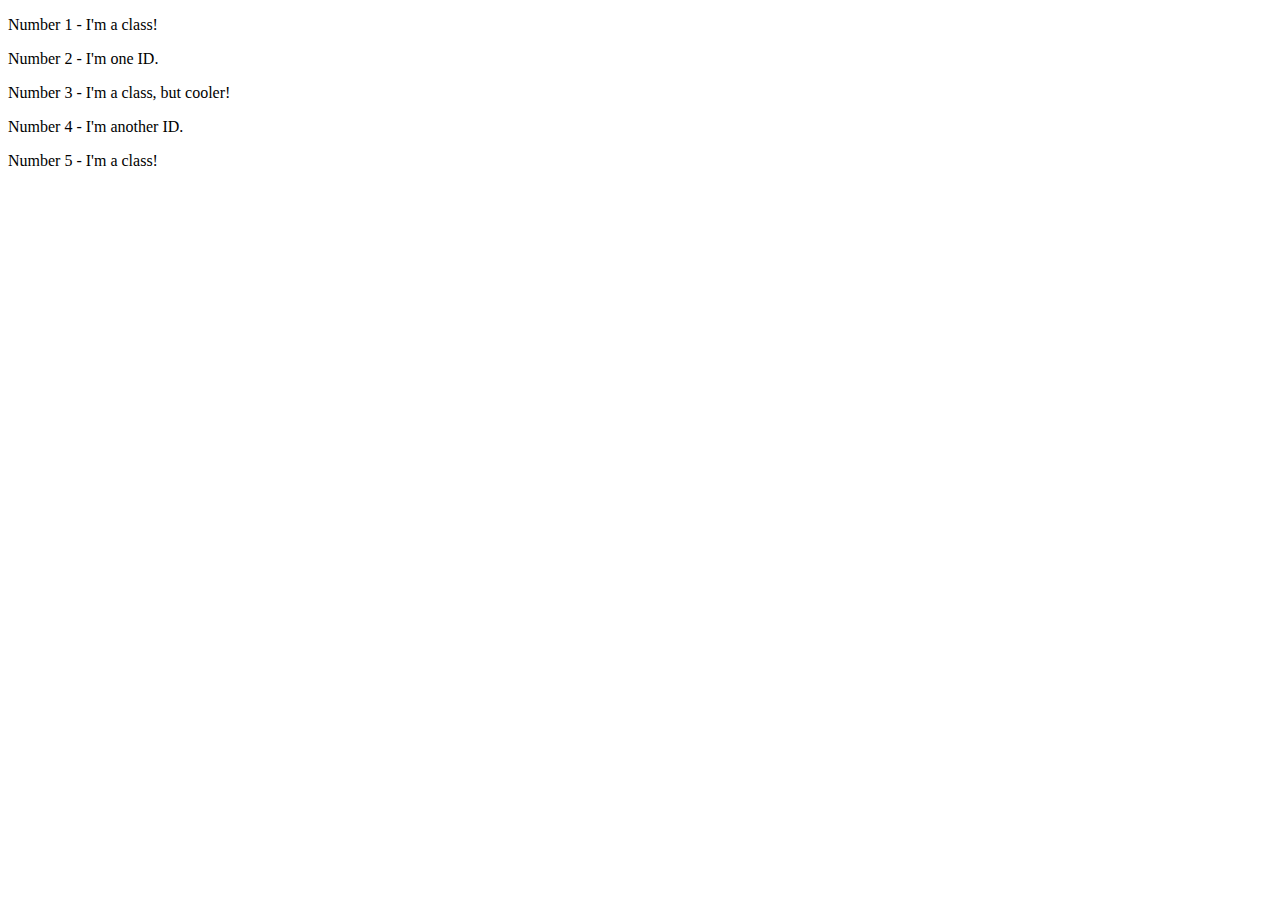
==== foundations/intro-to-css/02-class-id-selectors/my-solution/index.html @ f3d1e008 "feat: Copied Index.html, style.css to my-solution" ====
<!DOCTYPE html>
<html lang="en">
  <head>
    <meta charset="UTF-8">
    <meta http-equiv="X-UA-Compatible" content="IE=edge">
    <meta name="viewport" content="width=device-width, initial-scale=1.0">
    <title>Class and ID Selectors</title>
    <link rel="stylesheet" href="style.css">
  </head>
  <body>
    <p>Number 1 - I'm a class!</p>
    <div>Number 2 - I'm one ID.</div>
    <p>Number 3 - I'm a class, but cooler!</p>
    <div>Number 4 - I'm another ID.</div>
    <p>Number 5 - I'm a class!</p>
  </body>
</html>
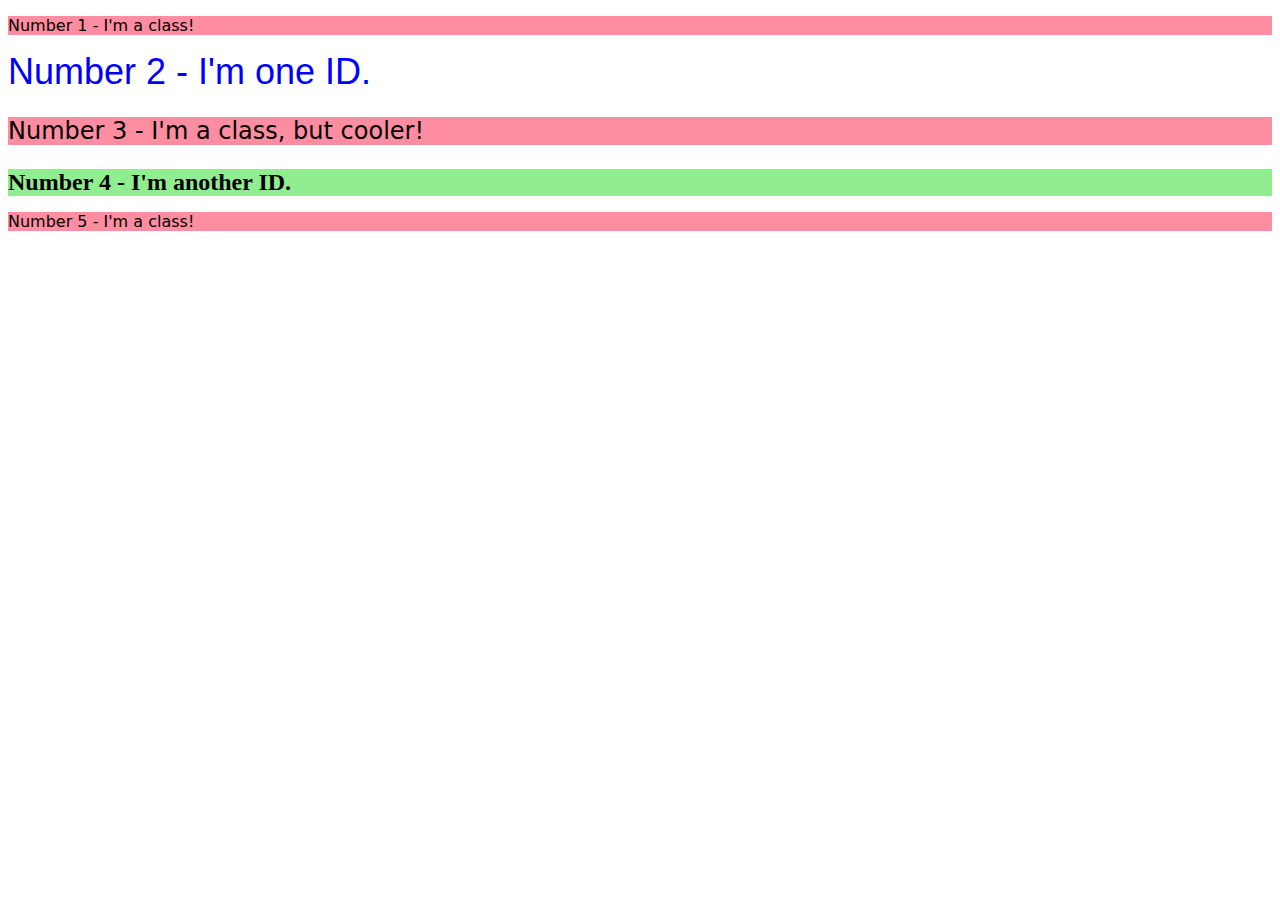
==== commit 84927f7b: "feat: add all the required styles" ====
--- a/foundations/intro-to-css/02-class-id-selectors/my-solution/index.html
+++ b/foundations/intro-to-css/02-class-id-selectors/my-solution/index.html
@@ -8,10 +8,10 @@
     <link rel="stylesheet" href="style.css">
   </head>
   <body>
-    <p>Number 1 - I'm a class!</p>
-    <div>Number 2 - I'm one ID.</div>
-    <p>Number 3 - I'm a class, but cooler!</p>
-    <div>Number 4 - I'm another ID.</div>
-    <p>Number 5 - I'm a class!</p>
+    <p class="odd">Number 1 - I'm a class!</p>
+    <div id="num2">Number 2 - I'm one ID.</div>
+    <p class="odd sameSize">Number 3 - I'm a class, but cooler!</p>
+    <div id="num4" class="sameSize">Number 4 - I'm another ID.</div>
+    <p class="odd">Number 5 - I'm a class!</p>
   </body>
 </html>--- a/foundations/intro-to-css/02-class-id-selectors/my-solution/style.css
+++ b/foundations/intro-to-css/02-class-id-selectors/my-solution/style.css
@@ -0,0 +1,17 @@
+.odd {
+    background-color: #ff8da1;
+    font-family: Verdana, DejaVu Sans, sans-serif;
+}
+#num2 {
+    color: #0000ff;
+    font-size: 36px;
+    font-family: Helvetica, sans-serif;
+}
+#num4 {
+    background-color: #90EE90;
+    font-weight: bold;
+    font-family: 'Times New Roman', Times, serif;
+}
+.sameSize {
+    font-size: 24px;
+}